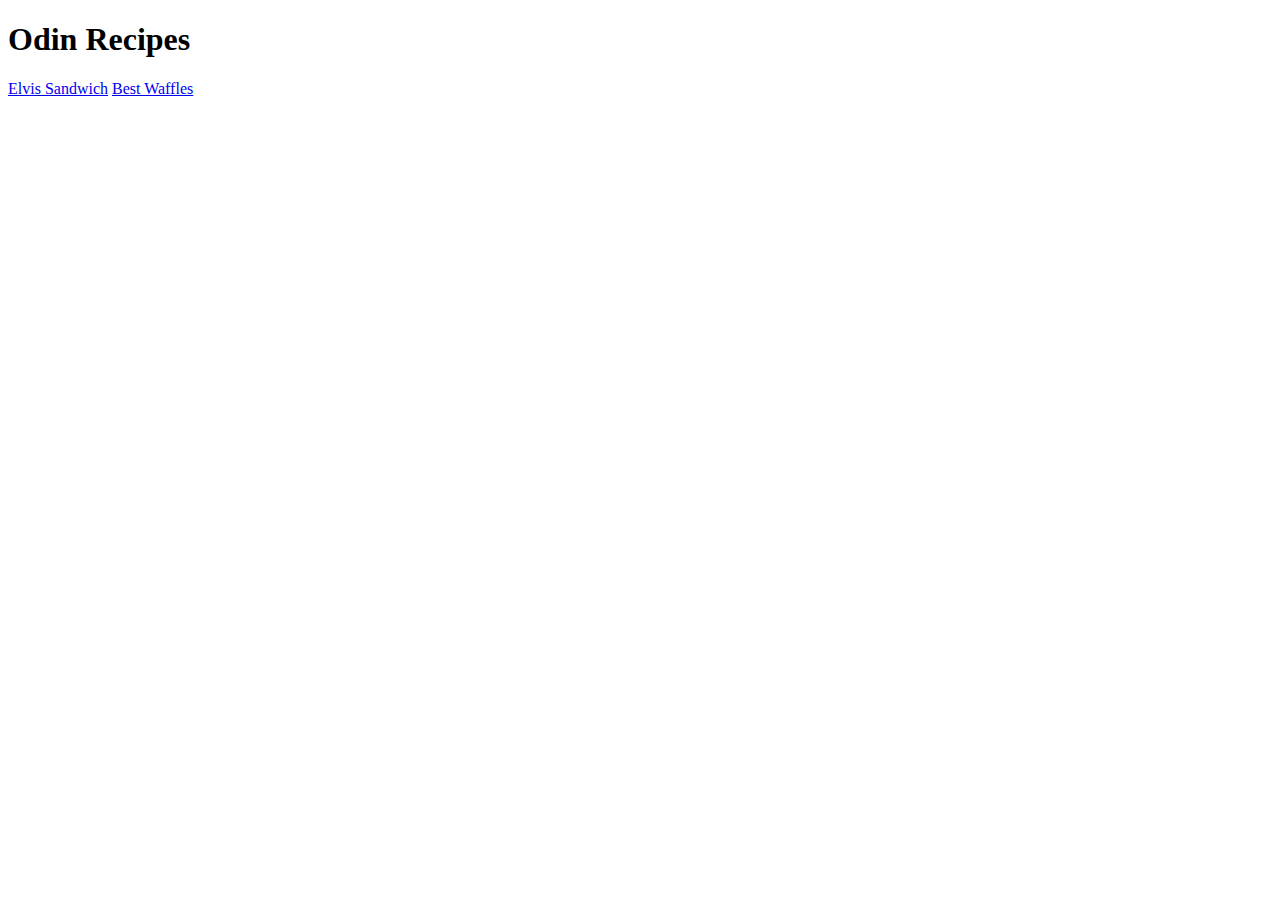
==== index.html @ c9f228dc "Added recipes and Images" ====
<!DOCTYPE html>
<html lang="en">
<head>
    <meta charset="UTF-8">
    <meta http-equiv="X-UA-Compatible" content="IE=edge">
    <meta name="viewport" content="width=device-width, initial-scale=1.0">
    <title>Document</title>
</head>
<body>
    
    <h1>Odin Recipes</h1>
    
    <a href="./Recipes/elvis-sandwich.html">Elvis Sandwich</a>
    <a href="./Recipes/waffles.html">Best Waffles</a>
</body>
</html>
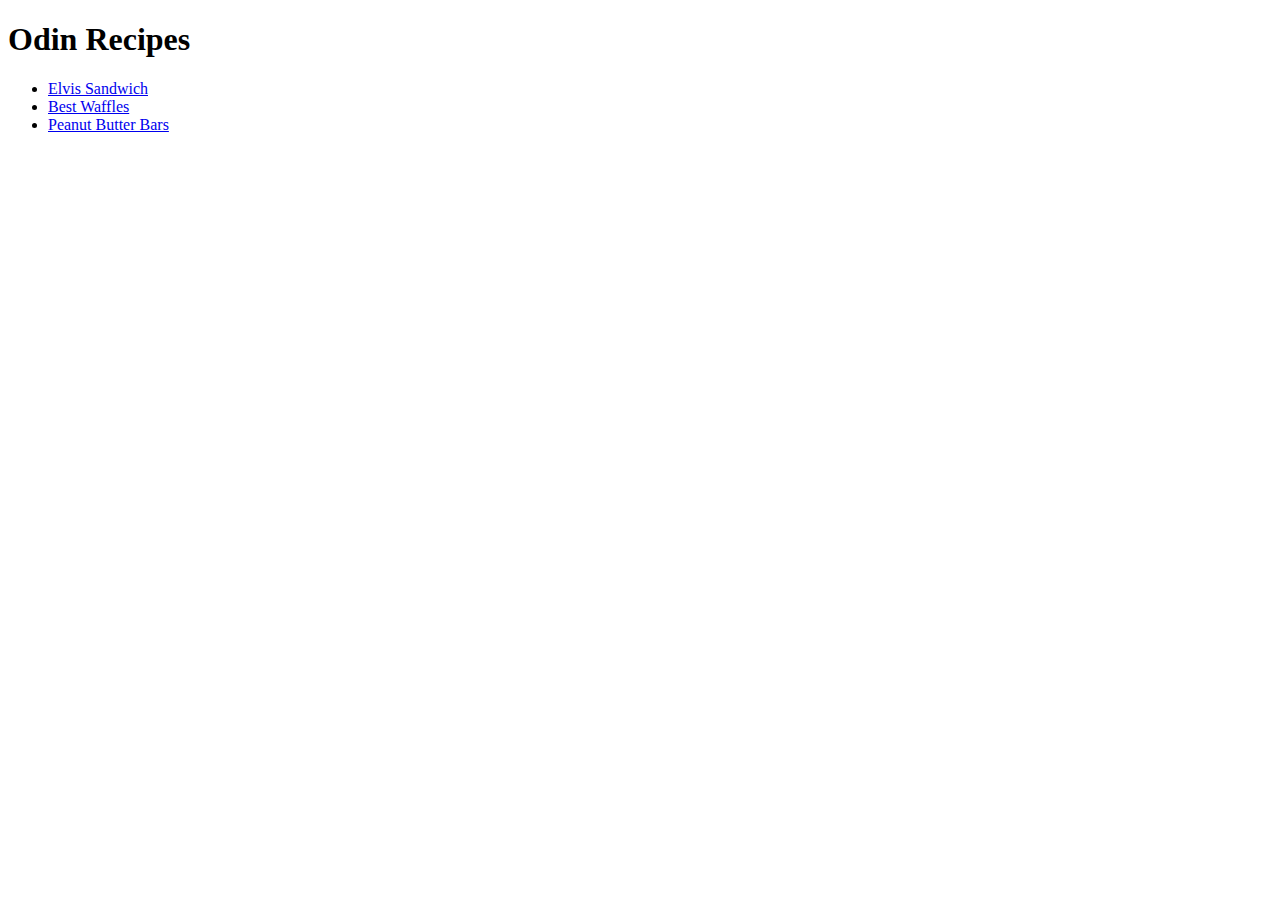
==== commit d75b960a: "Add pb-bars.html page to the home index.html page" ====
--- a/index.html
+++ b/index.html
@@ -10,7 +10,9 @@
     
     <h1>Odin Recipes</h1>
     
-    <a href="./Recipes/elvis-sandwich.html">Elvis Sandwich</a>
-    <a href="./Recipes/waffles.html">Best Waffles</a>
+    <ul>
+      <li><a href="./Recipes/elvis-sandwich.html">Elvis Sandwich</a></li>
+      <li><a href="./Recipes/waffles.html">Best Waffles</a></li>
+      <li><a href="./Recipes/pb-bars.html">Peanut Butter Bars</a></li>
 </body>
 </html>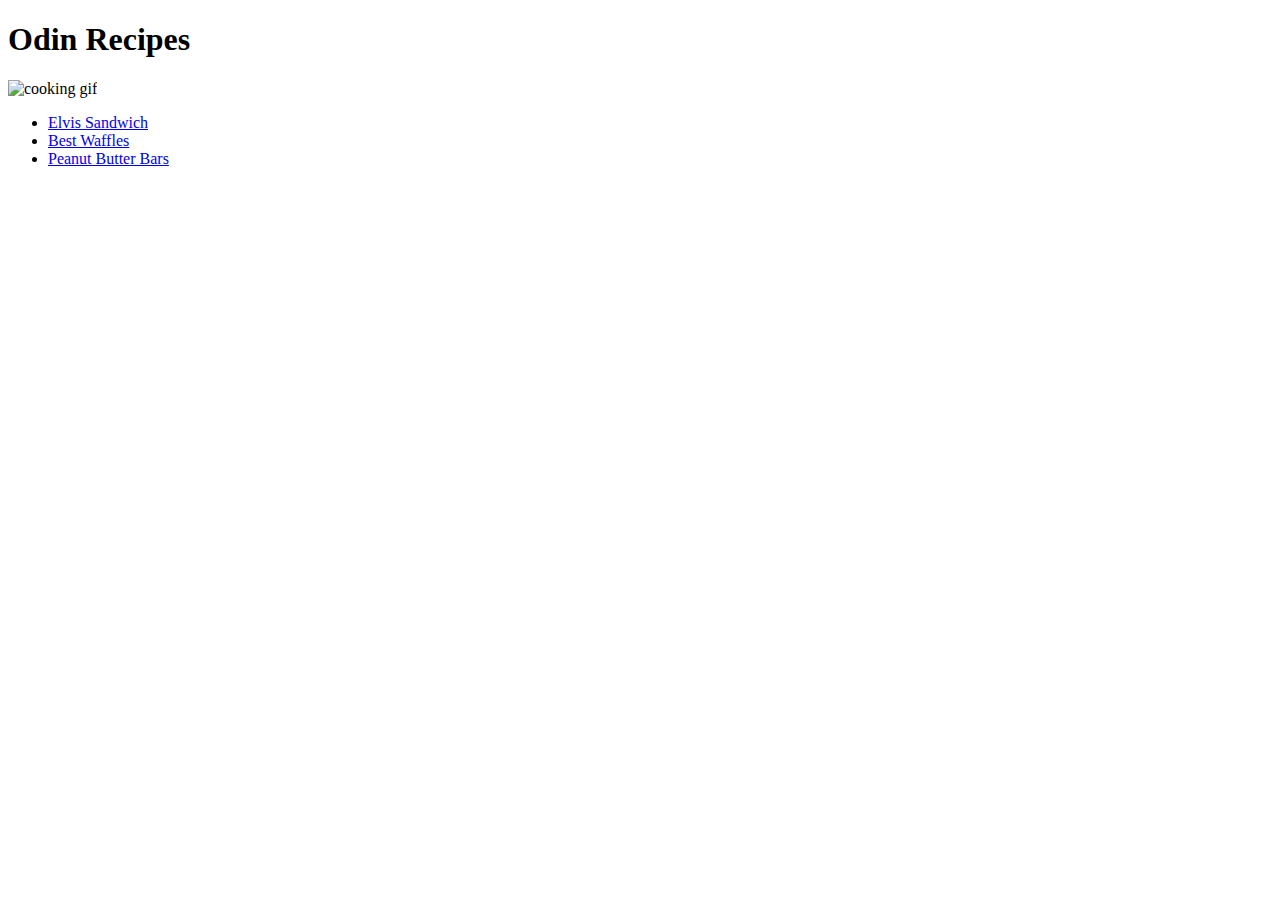
==== commit f442fc24: "Add anime cooking gif to the home page" ====
--- a/index.html
+++ b/index.html
@@ -9,6 +9,8 @@
 <body>
     
     <h1>Odin Recipes</h1>
+
+    <img src="/Images/anime-cooking.gif" alt="cooking gif">
     
     <ul>
       <li><a href="./Recipes/elvis-sandwich.html">Elvis Sandwich</a></li>
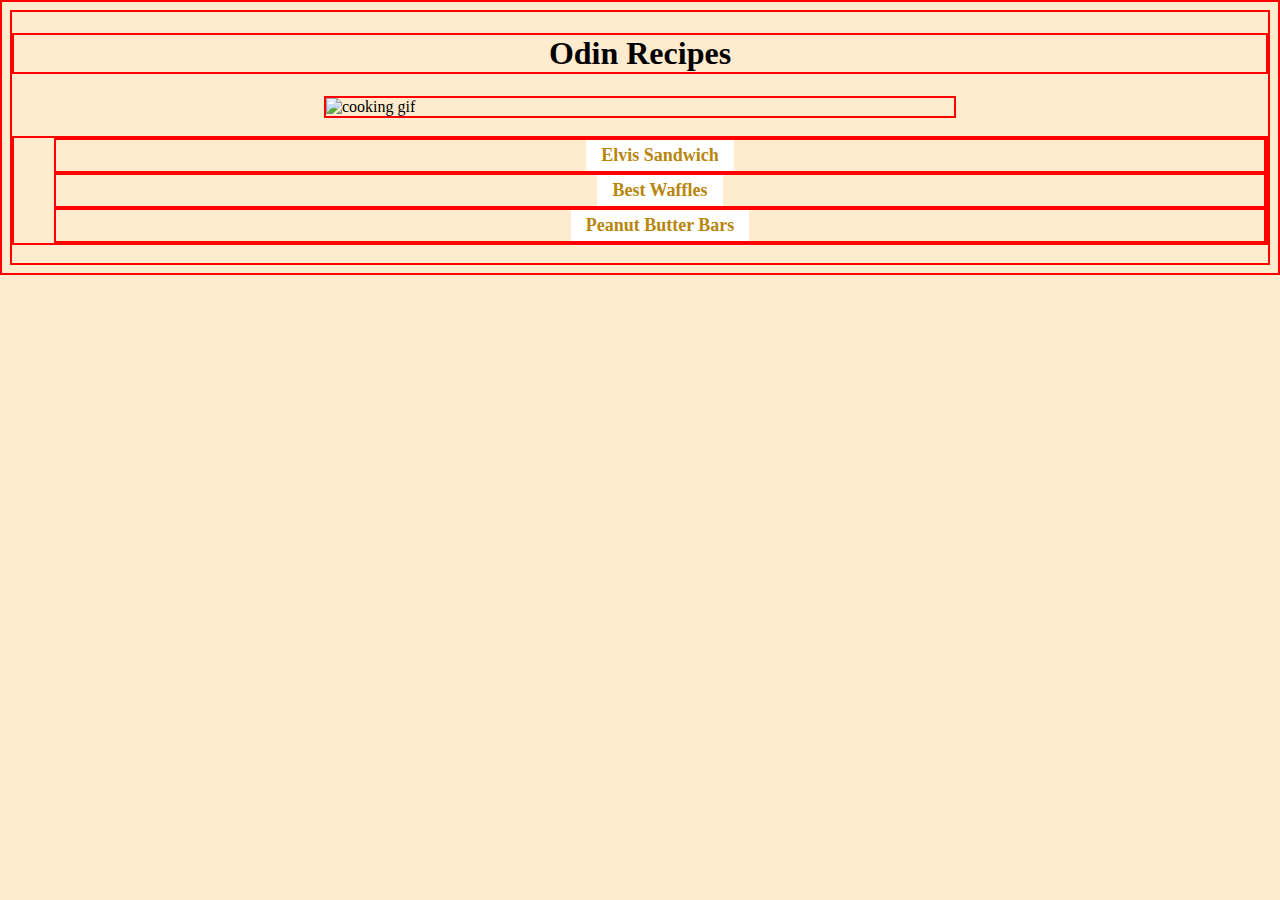
==== commit 774fde48: "Fix the images not loading up and red border in main page" ====
--- a/index.html
+++ b/index.html
@@ -4,15 +4,16 @@
     <meta charset="UTF-8">
     <meta http-equiv="X-UA-Compatible" content="IE=edge">
     <meta name="viewport" content="width=device-width, initial-scale=1.0">
-    <title>Document</title>
+    <link rel="stylesheet" href="style.css">
+    <title>Odin Recipes</title>
 </head>
 <body>
     
     <h1>Odin Recipes</h1>
 
-    <img src="/Images/anime-cooking.gif" alt="cooking gif">
+    <img class="anime-gif" src="images/anime-cooking.gif" alt="cooking gif">
     
-    <ul>
+    <ul class="recipe-ls">
       <li><a href="./Recipes/elvis-sandwich.html">Elvis Sandwich</a></li>
       <li><a href="./Recipes/waffles.html">Best Waffles</a></li>
       <li><a href="./Recipes/pb-bars.html">Peanut Butter Bars</a></li>
--- a/style.css
+++ b/style.css
@@ -0,0 +1,40 @@
+* {
+    background-color: blanchedalmond;
+    border: 2px solid red;
+}
+
+h1 {
+    position: relative;
+    text-align: center;
+}
+
+.anime-gif {
+    display: block;
+    margin-left: auto;
+    margin-right: auto;
+    width: 50%;
+}
+
+.recipe-ls {
+    list-style: none;
+    text-align: center;
+    font-size: large;
+    font-weight: bold;
+}
+
+a:link, a:visited {
+    text-decoration: none;
+    color: darkgoldenrod;
+    background-color: white;
+    border-style: solid;
+    border: 2px black;
+    padding: 5px 15px;
+    display: inline-block;
+}
+
+a:hover, a:active {
+    border: 5px silver;
+    background-color: black;
+    color: silver;
+    text-decoration: underline;
+}